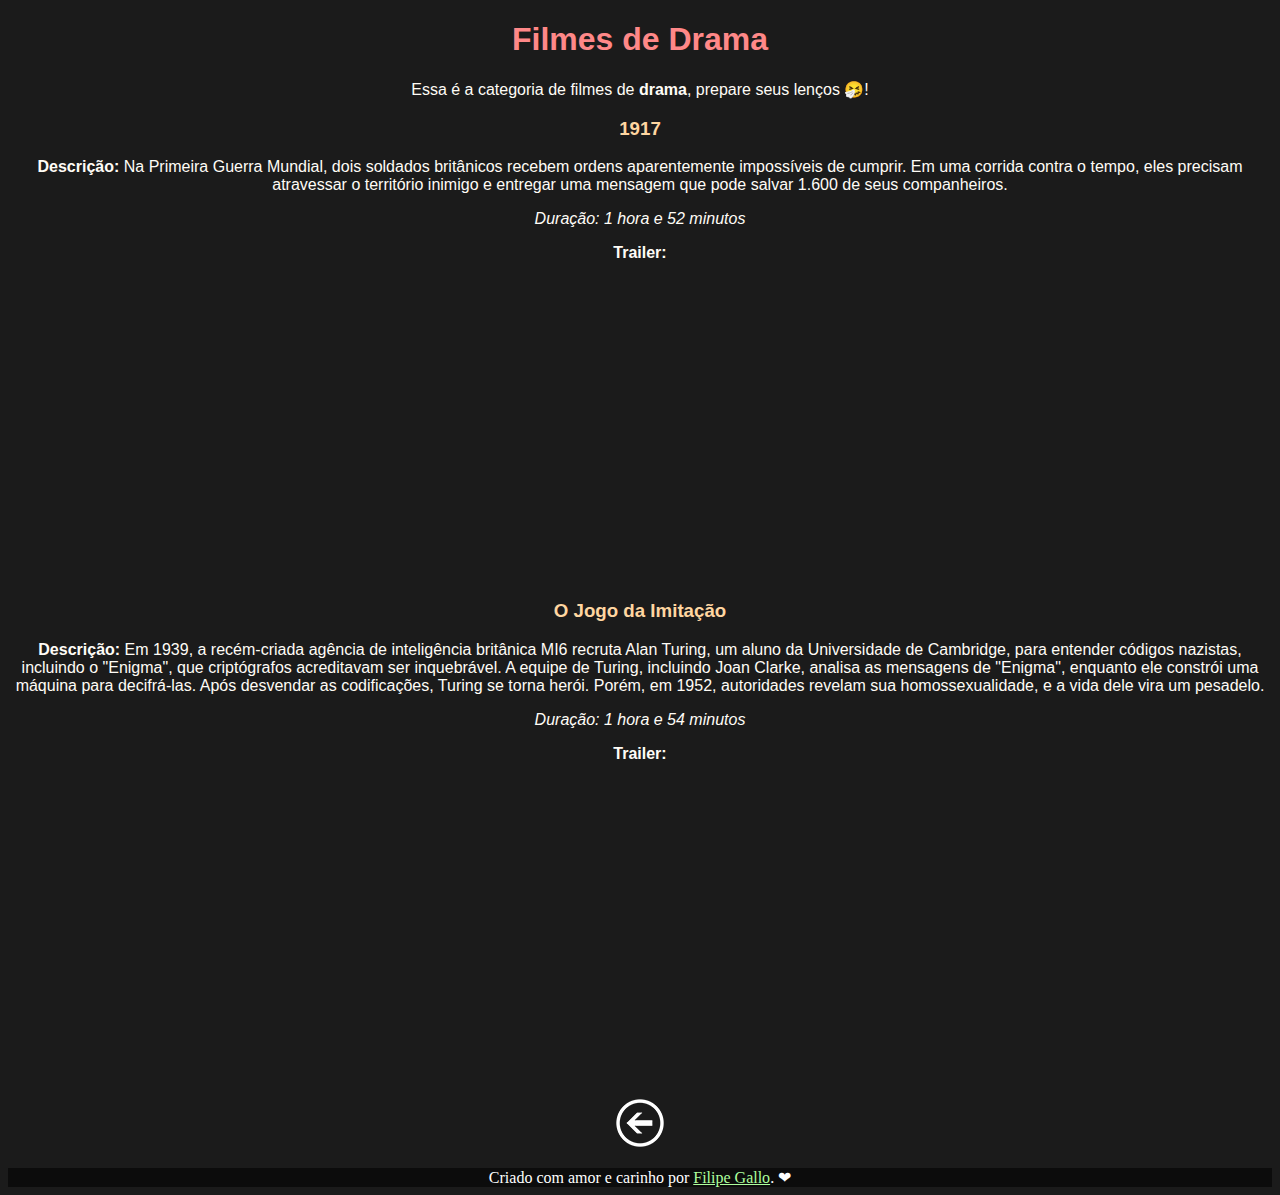
==== pag03.html @ 1692777d "commit 007" ====
<!DOCTYPE html>
<html lang="pt-br">
<head>
    <meta charset="UTF-8">
    <meta http-equiv="X-UA-Compatible" content="IE=edge">
    <meta name="viewport" content="width=device-width, initial-scale=1.0">
    <title>Drama</title>
    <link rel="shortcut icon" href="imagens/favicon.ico" type="image/x-icon">
    <style>
        body {
            background-color: rgb(27, 27, 27);
        }
        h2, p, ul, li {
            color: rgb(255, 252, 246);
            font-family: sans-serif;
            text-align: center;
        }
        h1 {
            color: rgb(255, 136, 136);
            font-family: sans-serif;
            text-align: center;
        }
        h3 {
            color: rgb(255, 214, 161);
            font-family: sans-serif;
            text-align: center;
        }
        footer {
            color: white;
            background-color: rgb(12, 12, 12);
            shape-margin: 100px;
            text-align: center;
        }
    </style>
</head>
<body>
    <h1>Filmes de Drama</h1>
    <p>Essa é a categoria de filmes de <strong>drama</strong>, prepare seus lenços &#x1F927;!</p>
        <h3><strong>1917</strong></h3>
        <p><strong>Descrição:</strong> Na Primeira Guerra Mundial, dois soldados britânicos recebem 
            ordens aparentemente impossíveis de cumprir. Em uma corrida contra o tempo, eles precisam atravessar o 
            território inimigo e entregar uma mensagem que pode salvar 1.600 de seus companheiros.</p>
        <p><em>Duração: 1 hora e 52 minutos</em></p>
        <p><strong>Trailer:</strong> <br> <iframe width="560" height="315" src="https://www.youtube.com/embed/dglqGGyWbVo" title="YouTube video player"
            frameborder="0" allow="accelerometer; autoplay; clipboard-write; encrypted-media; gyroscope; picture-in-picture" allowfullscreen></iframe></p> <!-- Mobile 300 x 169 -->
        
        <h3><strong>O Jogo da Imitação</strong></h3>
        <p><strong>Descrição:</strong> Em 1939, a recém-criada agência de inteligência britânica MI6 recruta Alan Turing,
            um aluno da Universidade de Cambridge, para entender códigos nazistas, incluindo o "Enigma", que criptógrafos 
            acreditavam ser inquebrável. A equipe de Turing, incluindo Joan Clarke, analisa as mensagens de "Enigma", 
            enquanto ele constrói uma máquina para decifrá-las. Após desvendar as codificações, Turing se torna herói.
            Porém, em 1952, autoridades revelam sua homossexualidade, e a vida dele vira um pesadelo.</p>
        <p><em>Duração: 1 hora e 54 minutos</em></p>
        <p><strong>Trailer:</strong> <br> <iframe width="560" height="315" src="https://www.youtube.com/embed/YIkKbMcJL_4" title="YouTube video player"
            frameborder="0" allow="accelerometer; autoplay; clipboard-write; encrypted-media; gyroscope; picture-in-picture" allowfullscreen></iframe></p>

    <p><a href="index.html" target="_self" rel="prev"> <img src="imagens/voltar.png" alt="voltar"> </a></p>
</body>
<footer>Criado com amor e carinho por <a href="https://www.instagram.com/filipe.gallo/" target="_blank" rel="external" style="color: rgb(173, 255, 157);">
    Filipe Gallo</a>. &#x2764;</footer>
</html>
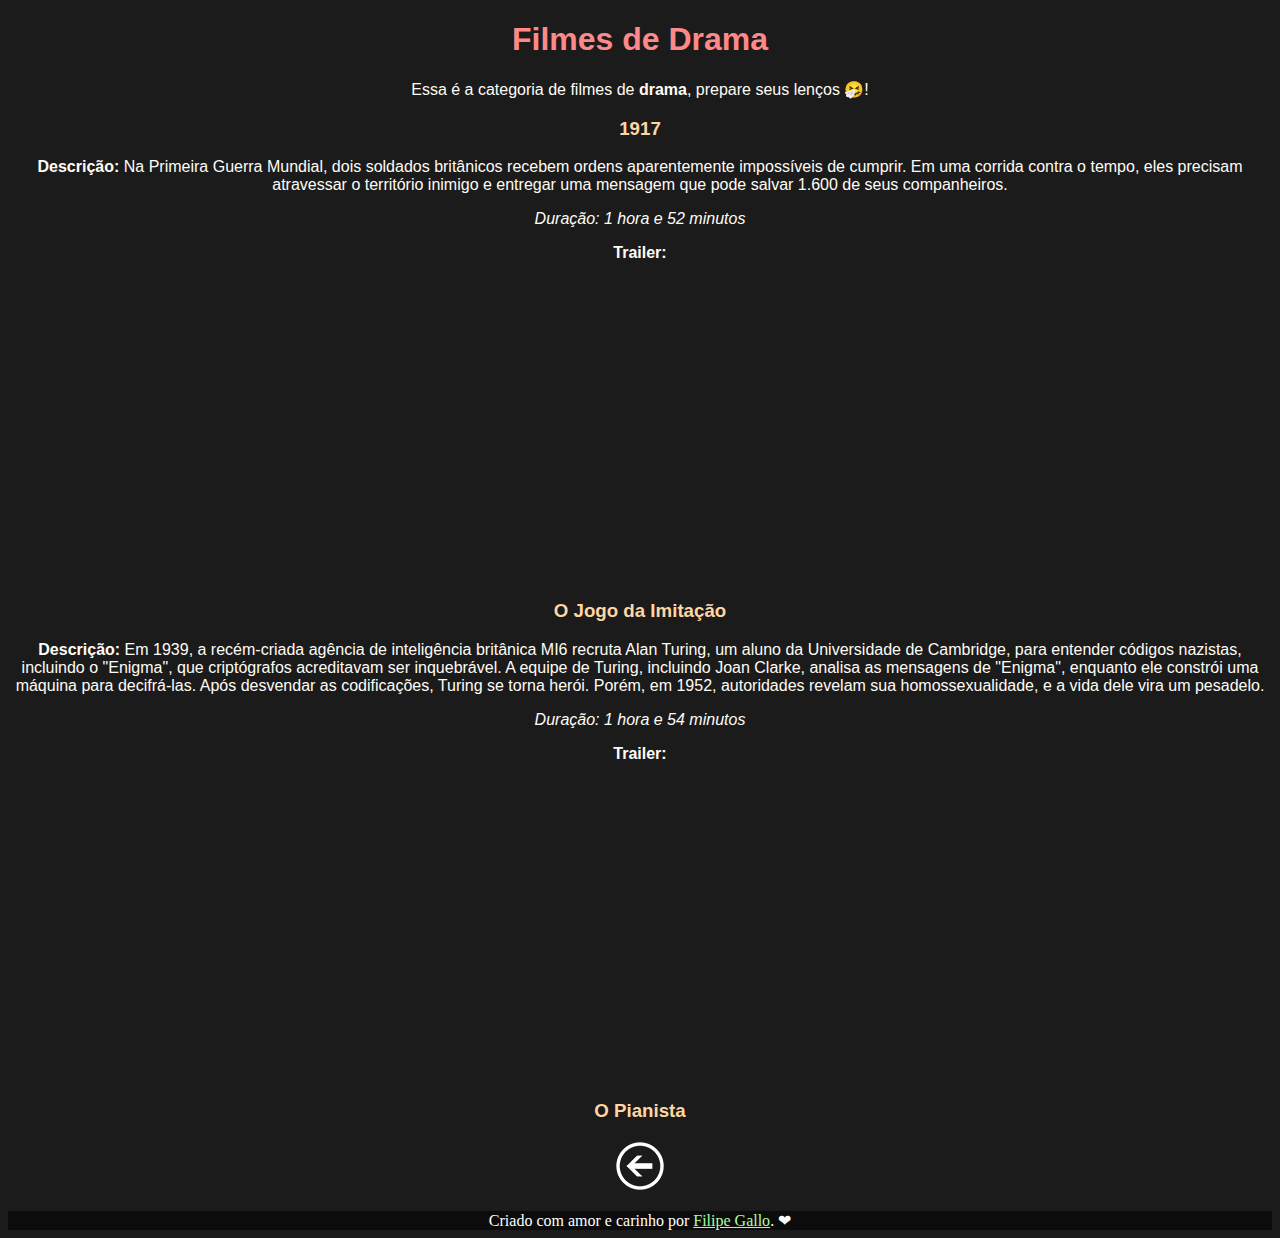
==== commit f574c270: "commit 007" ====
--- a/pag03.html
+++ b/pag03.html
@@ -36,6 +36,7 @@
 <body>
     <h1>Filmes de Drama</h1>
     <p>Essa é a categoria de filmes de <strong>drama</strong>, prepare seus lenços &#x1F927;!</p>
+
         <h3><strong>1917</strong></h3>
         <p><strong>Descrição:</strong> Na Primeira Guerra Mundial, dois soldados britânicos recebem 
             ordens aparentemente impossíveis de cumprir. Em uma corrida contra o tempo, eles precisam atravessar o 
@@ -54,6 +55,8 @@
         <p><strong>Trailer:</strong> <br> <iframe width="560" height="315" src="https://www.youtube.com/embed/YIkKbMcJL_4" title="YouTube video player"
             frameborder="0" allow="accelerometer; autoplay; clipboard-write; encrypted-media; gyroscope; picture-in-picture" allowfullscreen></iframe></p>
 
+        <h3><strong>O Pianista</strong></h3>
+
     <p><a href="index.html" target="_self" rel="prev"> <img src="imagens/voltar.png" alt="voltar"> </a></p>
 </body>
 <footer>Criado com amor e carinho por <a href="https://www.instagram.com/filipe.gallo/" target="_blank" rel="external" style="color: rgb(173, 255, 157);">
